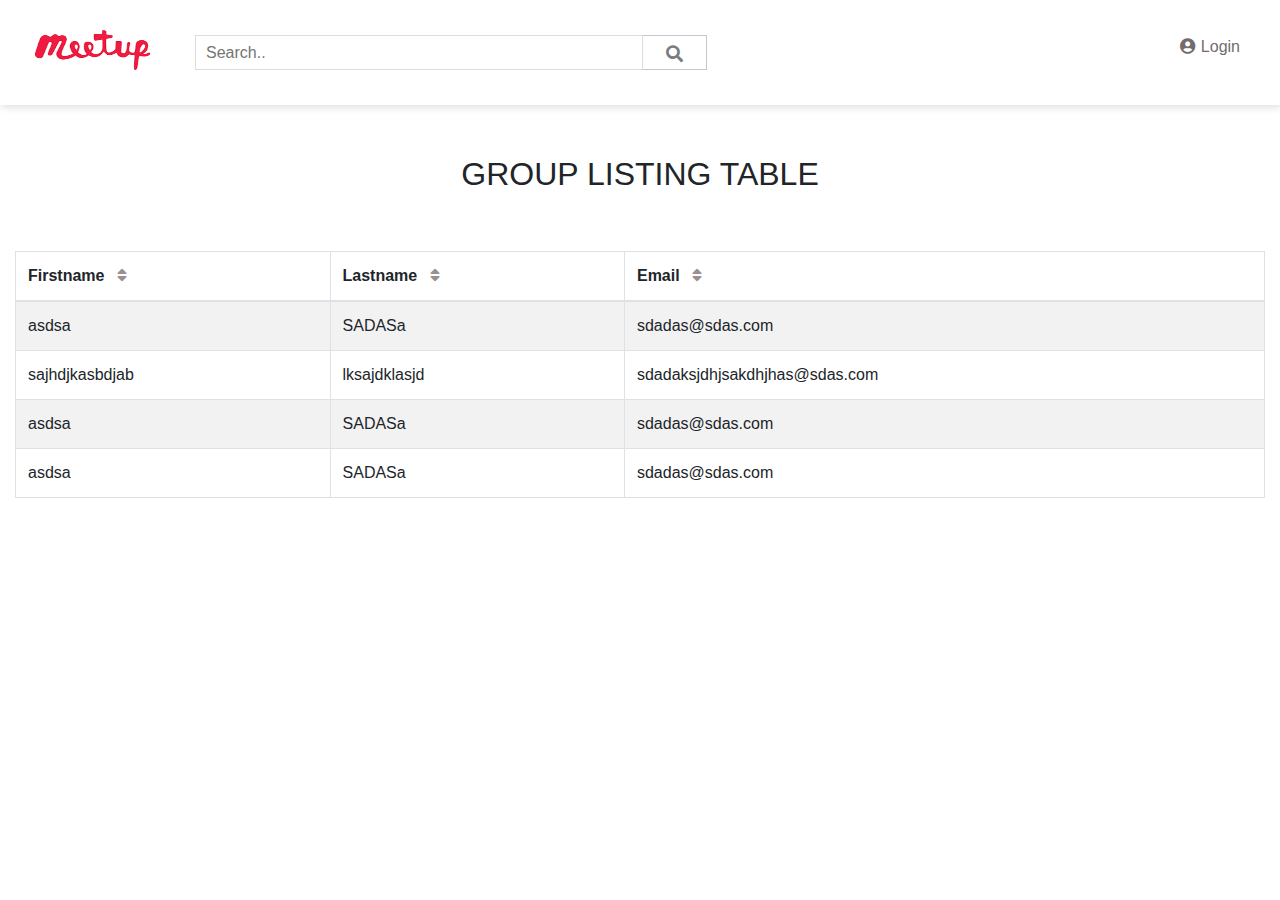
==== table.html @ ee963b74 "change" ====
<!DOCTYPE html>
<html lang="en" xmlns="http://www.w3.org/1999/html">
<head>
    <meta charset="UTF-8">
    <meta name="viewport" content="width=device-width, initial-scale=1">
    <title>table</title>
    <link rel="stylesheet" href="https://maxcdn.bootstrapcdn.com/bootstrap/4.3.1/css/bootstrap.min.css">
    <link rel="stylesheet" href="https://cdnjs.cloudflare.com/ajax/libs/font-awesome/4.7.0/css/font-awesome.min.css">
    <link rel="stylesheet" href="https://use.fontawesome.com/releases/v5.7.2/css/all.css">
    <link rel="stylesheet" href="css/style.css" type="text/css">
</head>
<body>
    <header class="main">
        <div class="logo">
            <img src="image/logo.png" alt="" class="img-responsive">
        </div>
        <form class="example" action="/action_page.php">
            <input type="text" id="myInput" onkeyup="searchFnc()" placeholder="Search.." name="search">
            <button type="submit"><i class="fa fa-search"></i></button>
        </form>
        <ul class="menu_disable">
            <li><a href="#"><i class="fas fa-user-circle"></i> Login</a> </li>
        </ul>
    </header>
    <div class="container-fluid table_title">
        <h2>GROUP LISTING TABLE</h2>
    </div>
    <div class="container-fluid">
        <div class="table-responsive-md">
            <table class="table table-bordered" id="myTable" data-page-length='2'>
                <thead>
                <tr>
                    <th>Firstname<span><i class="fas fa-sort" onclick="sortTable(0)"></i></span></th>
                    <th>Lastname<span><i class="fas fa-sort" onclick="sortTable(1)"></i></span></th>
                    <th>Email<span><i class="fas fa-sort" onclick="sortTable(2)"></i></span></th>
                </tr>
                </thead>
                <tbody id="tbody">

                </tbody>
            </table>
        </div>
    </div>
<!-- jQuery library -->
<script src="https://ajax.googleapis.com/ajax/libs/jquery/3.3.1/jquery.min.js"></script>
<!-- Popper JS -->
<script src="https://cdnjs.cloudflare.com/ajax/libs/popper.js/1.14.7/umd/popper.min.js"></script>
<!-- Latest compiled JavaScript -->
<script src="https://maxcdn.bootstrapcdn.com/bootstrap/4.3.1/js/bootstrap.min.js"></script>
<script>
    function sortTable(col) {
        var table, rows, switching, i, x, y, shouldSwitch;
        table = document.getElementById("myTable");
        switching = true;
        while (switching) {                                 //Make a loop that will continue until no switching has been done://
            switching = false;                               //start by saying: no switching is done:
            rows = table.rows;
            for (i = 1; i < (rows.length - 1); i++) {       //Loop through all table rows (except the  first, which contains table headers):*/
                shouldSwitch = false;                        //start by saying there should be no switching:
                x = rows[i].getElementsByTagName("TD")[col];   //Get the two elements you want to compare,one from current row and one from the next:*/
                y = rows[i + 1].getElementsByTagName("TD")[col];
                if (x.innerHTML.toLowerCase() > y.innerHTML.toLowerCase()) { //check if the two rows should switch place:
                    shouldSwitch = true;                        //if so, mark as a switch and break the loop:
                    break;
                }
            }
            if (shouldSwitch) {
                rows[i].parentNode.insertBefore(rows[i + 1], rows[i]); //If a switch has been marked, make the switch and mark that a switch has been done://
                switching = true;
            }
        }
    }
    function searchFnc() {
        var input, filter, table, tr, td, i, txtValue;
        input = document.getElementById("myInput");
        filter = input.value.toUpperCase();
        table = document.getElementById("myTable");
        tr = table.getElementsByTagName("tr");
        for (i = 0; i < tr.length; i++) {
            td = tr[i].getElementsByTagName("td")[0];
            if (td) {
                txtValue = td.textContent || td.innerText;
                if (txtValue.toUpperCase().indexOf(filter) > -1) {
                    tr[i].style.display = "";
                } else {
                    tr[i].style.display = "none";
                }
            }
        }
    }

    $(document).ready(function(){
       //var url = window.location.href;
        var url = "https://sheltered-anchorage-41677.herokuapp.com/table.html#access_token=85977cecd6d7239e142282e8f630286f&token_type=bearer&expires_in=72576000&scope=ageless";
        var url_params = url.split("#");
        var url_params1 =  url_params[1].split("&");
        var access_token_param = url_params1[0].split("=");
        var access_token  = access_token_param[1];

        localStorage.setItem("access_token", access_token);
        //alert(localStorage.getItem("access_token"));

        $.ajax({
            url: 'https://api.meetup.com/find/groups?access_token='+localStorage.getItem("access_token"),
            type: 'GET',
            //dataType: 'json',
            //data: person,
            crossDomain: true,
            headers: {
              'Content-Type': 'application/json',
              'Access-Control-Allow-Origin': '*',
            },
            success: function (data, textStatus, xhr) {
                console.log(data);
            },
            error: function (xhr, textStatus, errorThrown) {
                console.log('Error in Operation');
            }
        });

        var dataArr = [
            {
                "firstName": "asdsa",
                "lastName": "SADASa",
                "email": "sdadas@sdas.com"
            },
            {
                "firstName": "sajhdjkasbdjab",
                "lastName": "lksajdklasjd",
                "email": "sdadaksjdhjsakdhjhas@sdas.com"
            },
            {
                "firstName": "asdsa",
                "lastName": "SADASa",
                "email": "sdadas@sdas.com"
            },
            {
                "firstName": "asdsa",
                "lastName": "SADASa",
                "email": "sdadas@sdas.com"
            }
        ];

        var tableRows = '';
        for(var key in dataArr) {

                tableRows += '<tr>'+
                    '<td>'+dataArr[key]['firstName']+'</td>'+
                    '<td>'+dataArr[key]['lastName']+'</td>'+
                    '<td>'+dataArr[key]['email']+'</td>'+
                    '</tr>';
        };


        $("#tbody").html(tableRows);
    });
</script>
</body>
</html>
---- css/style.css ----
/* start header*/
.main{
    height:  105px;
    box-shadow: 1px 2px 8px 0px gainsboro;
}
.main ul{
    float: right;
    list-style-type: none;
    margin-top: 30px;
    padding-top: 0px;
    margin-right: 30px;
}
.main ul li {
    display: inline-block;
    padding: 5px 10px;
}
.main ul li a{
    color: #736c6c;
    text-decoration: none;
}
.main .logo{
    float: left;
}
.main .logo img {
    width: 185px;
    padding: 7px;
    margin-top: 0px;
    height: 100px;
}
.main .example {
    float: left;
    width: 40vw;
    margin-top: 35px;
    margin-left: 10px;
}
form.example input[type=text] {
    padding: 10px;
    font-size: 17px;
    border: 1px solid #c4c6cb;
    float: left;
    width: 35vw;
    height: 35px;
    background: #ffffff;
}

form.example button {
    float: left;
    width: 5vw;
    height: 35px;
    padding: 6px;
    color: #7a7c7f;
    font-size: 17px;
    border: 1px solid #c4c6cb;
    border-left: none;
    cursor: pointer;
    background: #ffffff;
}
form.example::after {
    content: "";
    clear: both;
    display: table;
}
/* end header*/
/*1st page start*/
.login {
    height: auto;
    text-align: center;
    padding: 8% 0 0 0;
    overflow: hidden;
    background-color: ghostwhite;
}
.login h3{
    color: #f3f0f1;
}
.login-form{
    padding: 25px 5px;
}
.user{
    width: 30%;
    margin: auto;
    height: auto;
    border-bottom: 5px solid #deb887;
    border-top: 5px solid #a7875e;
    background: #fff;
    text-align: center;
    border-radius: 100%;
    overflow: hidden;
    position: relative;
    transition: 0.5s;
    padding-top: 5;
    margin-bottom: 28px;
    margin-top: 50px;
}
.userimg{width: 100%;
    height: auto;
    position: relative;
    z-index: 10;
    background: #fff;
    padding: 8px;
    bottom: 0px;
    transition: all 0.5s ease;
}
.userimg img{
    margin-bottom: 10px;
    width: 75%;
}
.form h3{
    margin: 20px 0 16px 0;
}
.form {
    color: #f3ebeb;
    position: relative;
    z-index: 1;
    background-color: rgba(0, 0, 0, 0.7);
    padding: 5px 30px 15px 30px;
    text-align: center;
    margin: auto;
    width: 30%;
}
.form input {
    border-radius: 4px;
    font-family: "Roboto", sans-serif;
    outline: 0;
    width: 100%;
    border: 1px solid gainsboro;
    margin: 0 0 10px;
    padding: 7px 10px;
    box-sizing: border-box;
    font-size: 14px;
}
.form input:last-child{
    width: auto;
    margin-top: 15px;
}
.form button {
    font-family: "Roboto", sans-serif;
    text-transform: uppercase;
    outline: 0;
    background: #4CAF50;
    width: 100%;
    border: 0;
    margin-top: 5px;
    padding: 10px;
    color: #FFFFFF;
    font-size: 14px;
    transition: all 0.3s ease;
    cursor: pointer;
}
.form button:hover,.form button:active,.form button:focus {
    background: #43A047;
}
.form label {
    float: left;
    margin-bottom: 0px;
}
/*1st page close*/
/* Group Listing page CSS*/
body{
    overflow-x: hidden;
}
.table_title h2{
    text-align: center;
    padding: 50px 10px;
}
tbody tr:nth-child(odd) {
    background-color: #f2f2f2
}
#myInput {
    font-size: 16px;
    border: 1px solid #ddd;
    margin-bottom: 12px;
}
#myTable thead tr th span{
    padding-left: 1vw;
    color: #9a9090;
}
#page_number{
    float: right;
}
#page_number li {
    margin-right: 0px;
}
#page_number li:active{
    outline: 0;
}
@media (max-width: 425px) and (min-width: 320px) {
    .table_title h2 {
        padding: 30px 10px;
        font-size: 20px;
    }
    #myTable thead tr th span{
        margin-left: 10px;
    }
}
/* Group Listing page CSS closed*/
/*3rd page open*/
.item-photo img{
    width: 100%;
}
.icon{
    position: absolute;
    bottom: 0px;
}
.fb_icon, .tw_icon , .google_icon{
    border: 1px solid #b3b8b9;
    width: 25px;
    text-align: center;
    border-radius: 17px;
    outline: 0;
    background-color: #b3b8b9;
}
.fb_icon a, .tw_icon a, .google_icon a{
    color: white;
}
.item-photo{
    display:flex;
    justify-content:center;
    align-items:center;
    border-right:1px solid #f6f6f6;
    padding: 50px 20px 30px 20px;
}
.item_des{
    padding: 50px 20px 30px 20px;
}
.location{
    padding-left: 20px;
}
.location li a{
    color: grey;
}
.location li a i {
    width: 25px;
}
.menu-items{
    list-style-type:none;
    font-size:11px;
    display:inline-flex;
    margin-bottom:0;
    margin-top:20px
}
.btn-success{
    width:100%;
    border-radius:0;
}
.section{
    width:100%;
    margin-left:-15px;
    padding:2px;
    padding-left:15px;
    padding-right:15px;
    background:#f8f9f9
}
.title-price{
    margin-top:30px;
    margin-bottom:0;
    color:black
}
.title-attr{
    margin-top:0;
    margin-bottom:0;
    color:black;
}
.btn-minus{
    cursor:pointer;
    font-size:7px;
    display:flex;
    align-items:center;
    padding:5px;
    padding-left:10px;
    padding-right:10px;
    border:1px solid gray;
    border-radius:2px;
    border-right:0;
}
.btn-plus{
    cursor:pointer;
    font-size:7px;
    display:flex;
    align-items:center;
    padding:5px;
    padding-left:10px;
    padding-right:10px;
    border:1px solid gray;
    border-radius:2px;
    border-left:0;
}
div.section > div {
    width:100%;
    display:inline-flex;
}
div.section > div > input {
    margin:0;
    padding-left:5px;
    font-size:10px;
    padding-right:5px;
    max-width:18%;
    text-align:center;
}
.attr,.attr2{
    cursor:pointer;
    margin-right:5px;
    height:20px;
    font-size:10px;
    padding:2px;
    border:1px solid gray;
    border-radius:2px;
}
.attr.active,.attr2.active{ border:1px solid orange;}

#navbar {
    z-index: 11;
    overflow: hidden;
    border-bottom: 1px solid gray;
    background-color: white;
}
#navbar a {
    float: left;
    display: block;
    color: black;
    text-align: center;
    padding: 14px 16px;
    text-decoration: none;
    font-size: 17px;
}
#navbar a:hover {
    color: blue;
}
.content {
    padding: 16px;
}
.sticky {
    position: fixed;
    top: 0;
    width: 98%;
}
.sticky + .content {
    padding-top: 100px;
}
.content .box{
    border: 1px solid #f1f1f1;
}
.content .title{
    padding: 5px 5px 5px 10px;
    background-color: #f1f1f1;
}
.image_p{
    width: 47%;
    margin-right: 1%;
    margin-left: 1%;
    display: inline-block!important;
    margin-bottom: 2%;
}
/* right side bar*/
h3 {
    color:#fff;
    margin:40px 0 60px 0;
    font-weight:300;
}

.our-team-main {
    display: inline-block;
    border-bottom: 5px solid #8e8d8d;
    border-top: 5px solid #cac8c6;
    background:#fff;
    text-align:center;
    border-radius:100%;
    overflow:hidden;
    position:relative;
    transition:0.5s;
    margin-bottom: 12px;
    margin-right:10px;
    cursor:pointer
}
.content .righisidebar{
    background-color: #f1f1f1;
    padding: 30px 10px 10px 10px;
    border-radius: 8px;
    text-align: center;
}
.our-team-main img {
    border-radius: 50%;
    margin-bottom: 10px;
    width: 50px;
}

.team-front {
    width:100%;
    height:auto;
    position:relative;
    z-index:10;
    background:#fff;
    padding:8px;
    bottom:0px;
    transition: all 0.5s ease;
}

/*our-team-main*/
@media (max-width: 992px) and (min-width: 768px) {
    .image_p {
        width: 22%;
    }
}
@media (max-width: 767px) and (min-width: 576px){
    .item_des h1{
        font-size: 27px;
    }
    .image_p {
        width: 30%;
    }
}
@media (max-width: 575px) {
    .item_des h1{
        font-size: 22px;
    }
    .item-photo {
        padding: 20px 20px 10px 20px;
    }
    .item_des {
        padding: 10px 20px 50px 20px;
        border-bottom: 1px solid #f1f1f1;
    }
    .righisidebar ul{
        padding-top: 15px;
    }
    .content .r_side h3{
        padding: 5px 0px;
        font-size: 20px;
    }
    .location ,.icon {
        padding-left: 20px!important;
    }
}
@media (max-width: 375px) and (max-width: 320px) {
    .image_p {
        width: 46%;
    }
    .our-team-main img {
        width: 33px;
    }

}
@media (max-width: 426px) {
    .container {margin-top:0px !important;}
    .container > .row{padding:0 !important;}
    .container > .row > .col-xs-12.col-sm-5{
        padding-right:0 ;
    }
    .container > .row > .col-xs-12.col-sm-9 > div > p{
        padding-left:0 !important;
        padding-right:0 !important;
    }
    .container > .row > .col-xs-12.col-sm-9 > div > ul{
        padding-left:10px !important;

    }
    .section{width:104%;}
    .menu-items{padding-left:0;}
}





/* media quary start 1st page*/
@media (max-width: 1024px) and (min-width: 912px){
    .form{
        width: 37%;
    }
    .login {
        padding: 4% 0 0 0;
    }
}
@media (max-width: 911px) and (min-width: 769px){
    .form{
        width: 45%;
    }
    .login {
        padding: 4% 0 0 0;
    }
}
@media (max-width: 768px) and (min-width: 668px){
    .login {
        padding: 4% 0 0 0;
    }
    .form{
        width: 50%;
    }
}
@media (max-width: 667px) and (min-width: 598px) {
    .form{
        width: 75%;
        padding: 5px 20px 20px 20px;
    }
    .login {
        padding: 4% 0 0 0;
    }
    .login h3{
        padding: 10px 5px;
        margin: 0;
    }
}
@media (max-width: 599px) and (min-width: 426px){
    .form{
        width: 75%;
        padding: 5px 20px 13px 20px;
    }
    .login {
        padding: 1% 0 0 0;
    }
    .login h3{
        padding: 10px 5px;
        margin: 0;
    }
}

@media (max-width: 425px) and (min-width: 320px) {
    .form{
        width: 88%;
        padding: 5px 15px 15px 15px;
    }
    .login h3 {
        padding: 12px 5px;
        font-size: 20px;
    }
}
/*media quary closed 1st page*/
/*header media quary */
@media (max-width: 768px) and (min-width: 650px) {
    .main {
        height: 85px;
    }
    .main .logo img {
        width: 185px;
        padding: 7px;
        margin-top: 0px;
        height: 85px;
    }
    .main .example {
        margin-top: 20px;
    }
    .main ul {
        margin-top: 20px;
        margin-right: 20px;
    }
}
@media (max-width: 651px) and (min-width: 426px) {
    .main {
        height: 85px;
    }
    .main .logo img {
        width:  100px;
        height: 85px;
    }
    .main .example {
        width: 42vw;
        margin-top: 26px;
    }
    form.example button {
        width: 7vw;
    }
    .main ul {
        margin-top: 26px;
        margin-right: 2px;
    }
}
@media (max-width: 467px) and (min-width: 426px) {
    .main ul {
        margin-right: 0px;
    }
    .main ul li{
        margin-right: 3px;
    }
}
@media (max-width: 425px) and (min-width: 320px) {
    .main {
        height: 110px;
    }
    .main .logo img {
        width: 80px;
        height: auto;
    }
    .main .example {
        clear: both;
        position: relative;
        width: 93vw;
        float: none;
        margin-left: 15px;
    }
    form.example input[type=text] {
        width: 80vw;
    }
    form.example button {
        width: 12vw;
    }
    .main ul {
        margin-top: 12px;
        margin-right: 1px;
        position: absolute;
        top: 0;
        right: 0;
    }
}
/*media quary closed header */

/*media quary closed header */
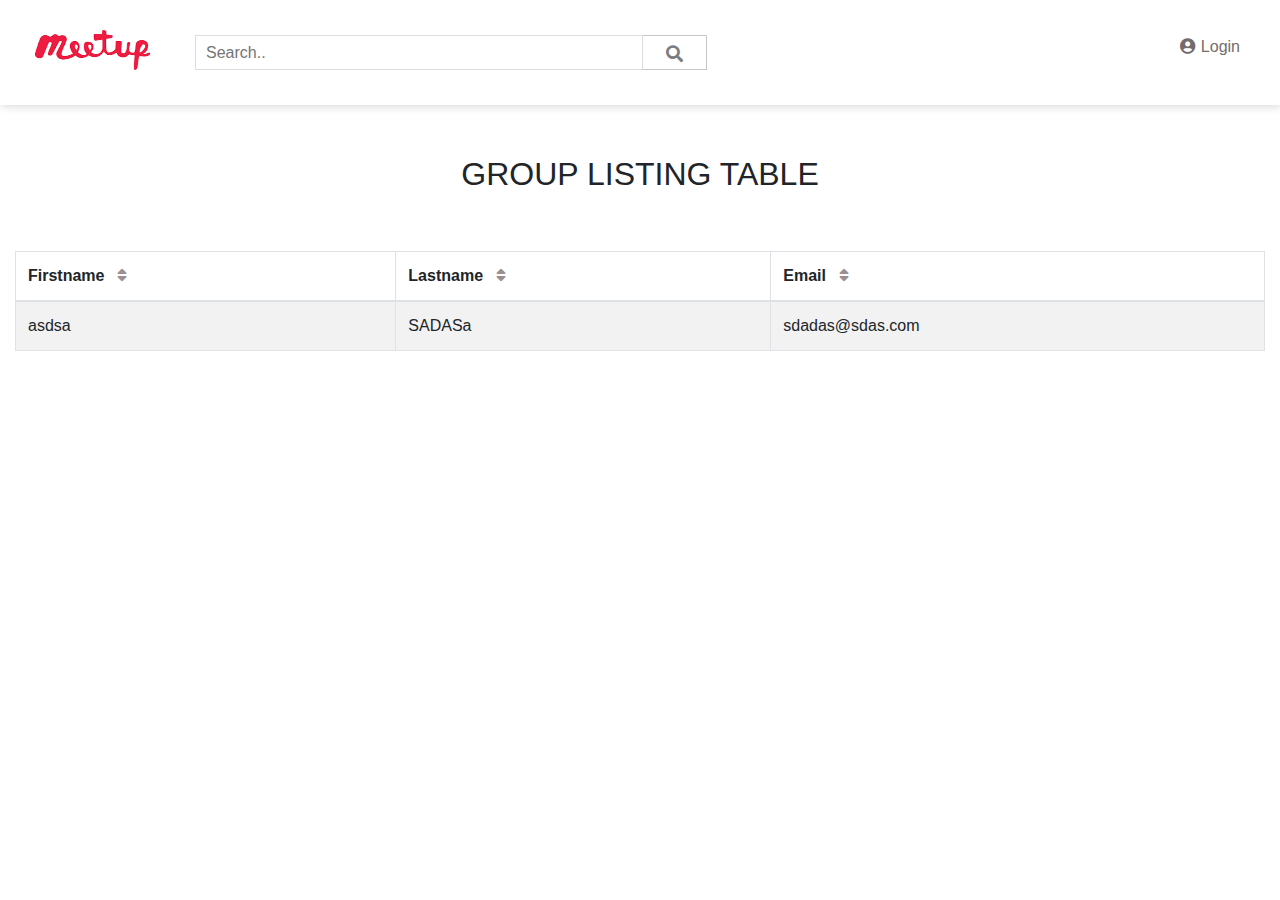
==== commit b820fe48: "change" ====
--- a/table.html
+++ b/table.html
@@ -102,8 +102,8 @@
 
         $.ajax({
             url: 'https://api.meetup.com/find/groups?access_token='+localStorage.getItem("access_token"),
-            type: 'GET',
-            //dataType: 'json',
+            method: 'POST',
+            dataType: 'json',
             //data: person,
             crossDomain: true,
             headers: {
@@ -111,6 +111,7 @@
               'Access-Control-Allow-Origin': '*',
             },
             success: function (data, textStatus, xhr) {
+                console.log("success");
                 console.log(data);
             },
             error: function (xhr, textStatus, errorThrown) {
@@ -120,24 +121,9 @@
 
         var dataArr = [
             {
-                "firstName": "asdsa",
-                "lastName": "SADASa",
-                "email": "sdadas@sdas.com"
-            },
-            {
-                "firstName": "sajhdjkasbdjab",
-                "lastName": "lksajdklasjd",
-                "email": "sdadaksjdhjsakdhjhas@sdas.com"
-            },
-            {
-                "firstName": "asdsa",
-                "lastName": "SADASa",
-                "email": "sdadas@sdas.com"
-            },
-            {
-                "firstName": "asdsa",
-                "lastName": "SADASa",
-                "email": "sdadas@sdas.com"
+                "name": "asdsa",
+                "description": "SADASa",
+                "city": "sdadas@sdas.com"
             }
         ];
 
@@ -145,9 +131,9 @@
         for(var key in dataArr) {
 
                 tableRows += '<tr>'+
-                    '<td>'+dataArr[key]['firstName']+'</td>'+
-                    '<td>'+dataArr[key]['lastName']+'</td>'+
-                    '<td>'+dataArr[key]['email']+'</td>'+
+                    '<td>'+dataArr[key]['name']+'</td>'+
+                    '<td>'+dataArr[key]['description']+'</td>'+
+                    '<td>'+dataArr[key]['city']+'</td>'+
                     '</tr>';
         };
 
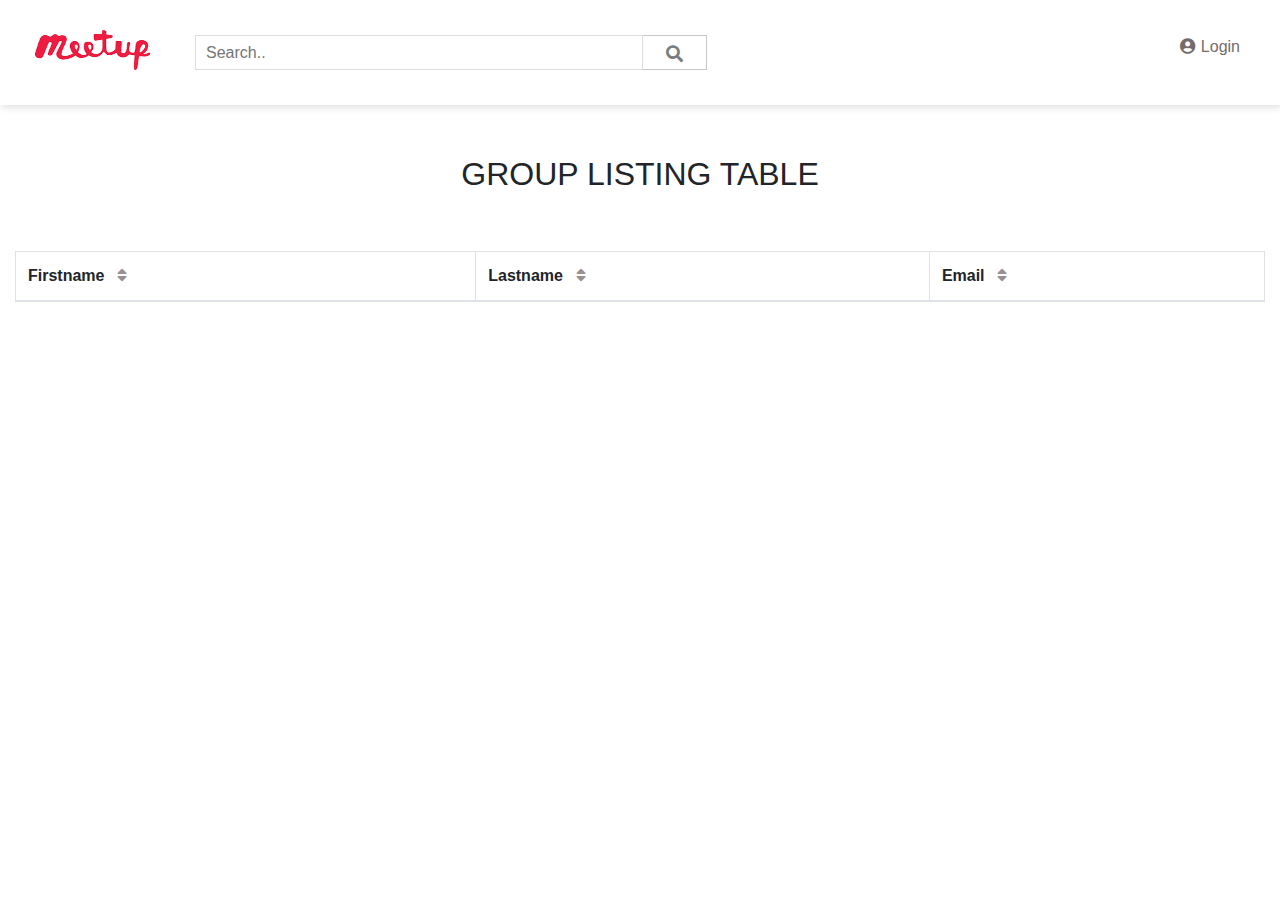
==== commit 5030d105: "change" ====
--- a/table.html
+++ b/table.html
@@ -103,16 +103,29 @@
         $.ajax({
             url: 'https://api.meetup.com/find/groups?access_token='+localStorage.getItem("access_token"),
             method: 'POST',
-            dataType: 'json',
+            dataType: 'jsonp',
             //data: person,
             crossDomain: true,
             headers: {
               'Content-Type': 'application/json',
               'Access-Control-Allow-Origin': '*',
             },
-            success: function (data, textStatus, xhr) {
+            success: function (response, textStatus, xhr) {
                 console.log("success");
-                console.log(data);
+                console.log(response.data);
+                var dataArr = response.data;
+                var tableRows = '';
+                for(var key in dataArr) {
+
+                    tableRows += '<tr>'+
+                            '<td>'+dataArr[key]['name']+'</td>'+
+                            '<td>'+dataArr[key]['description']+'</td>'+
+                            '<td>'+dataArr[key]['city']+'</td>'+
+                            '</tr>';
+                };
+
+
+                $("#tbody").html(tableRows);
             },
             error: function (xhr, textStatus, errorThrown) {
                 console.log('Error in Operation');
@@ -127,18 +140,6 @@
             }
         ];
 
-        var tableRows = '';
-        for(var key in dataArr) {
-
-                tableRows += '<tr>'+
-                    '<td>'+dataArr[key]['name']+'</td>'+
-                    '<td>'+dataArr[key]['description']+'</td>'+
-                    '<td>'+dataArr[key]['city']+'</td>'+
-                    '</tr>';
-        };
-
-
-        $("#tbody").html(tableRows);
     });
 </script>
 </body>
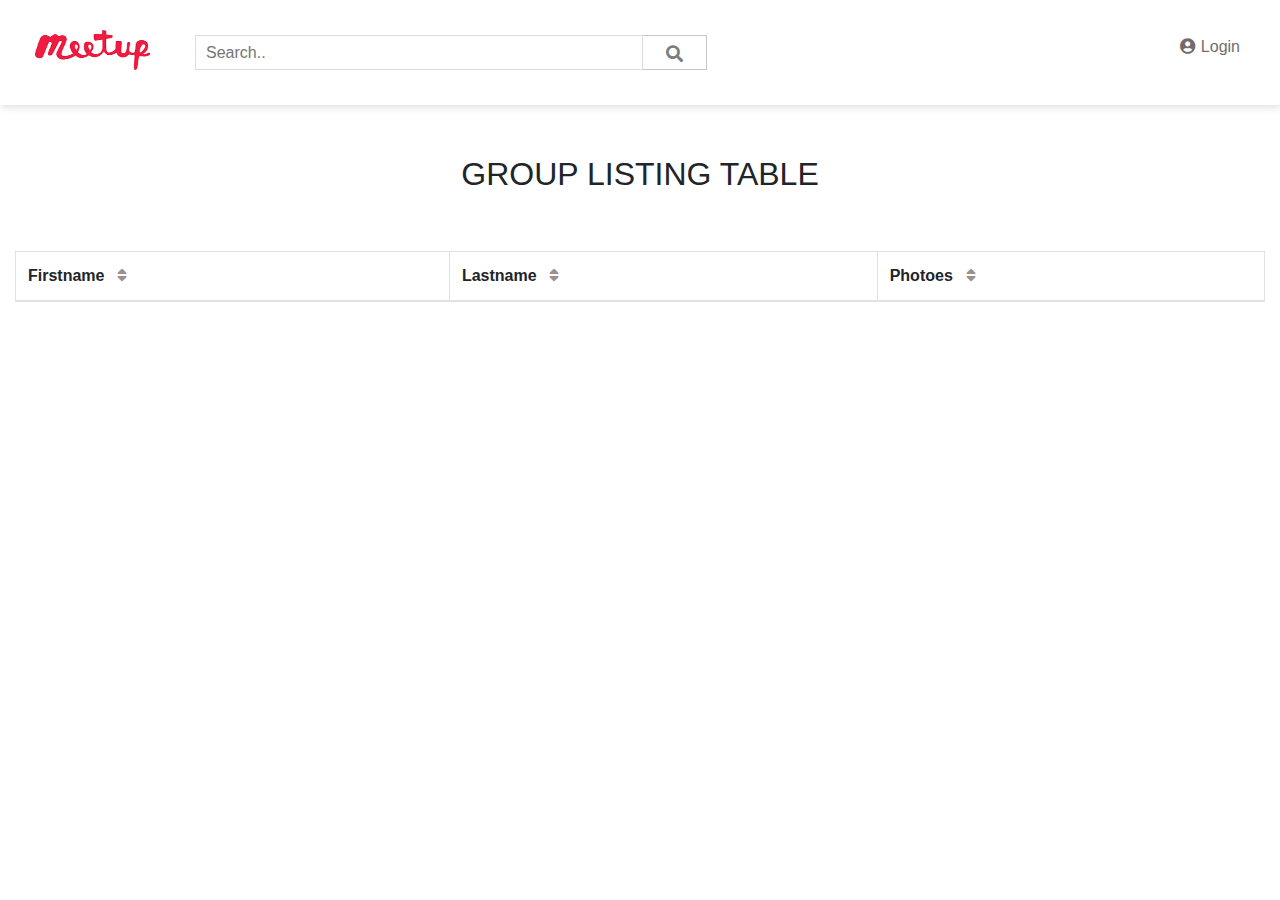
==== commit c49c9191: "change" ====
--- a/table.html
+++ b/table.html
@@ -32,12 +32,10 @@
                 <tr>
                     <th>Firstname<span><i class="fas fa-sort" onclick="sortTable(0)"></i></span></th>
                     <th>Lastname<span><i class="fas fa-sort" onclick="sortTable(1)"></i></span></th>
-                    <th>Email<span><i class="fas fa-sort" onclick="sortTable(2)"></i></span></th>
+                    <th>Photoes<span><i class="fas fa-sort" onclick="sortTable(2)"></i></span></th>
                 </tr>
                 </thead>
-                <tbody id="tbody">
-
-                </tbody>
+                <tbody id="tbody"></tbody>
             </table>
         </div>
     </div>
@@ -120,7 +118,7 @@
                     tableRows += '<tr>'+
                             '<td>'+dataArr[key]['name']+'</td>'+
                             '<td>'+dataArr[key]['description']+'</td>'+
-                            '<td>'+dataArr[key]['city']+'</td>'+
+                            '<td>'+dataArr[key]['key_photo']['thumb_link']+'</td>'+
                             '</tr>';
                 };
 
